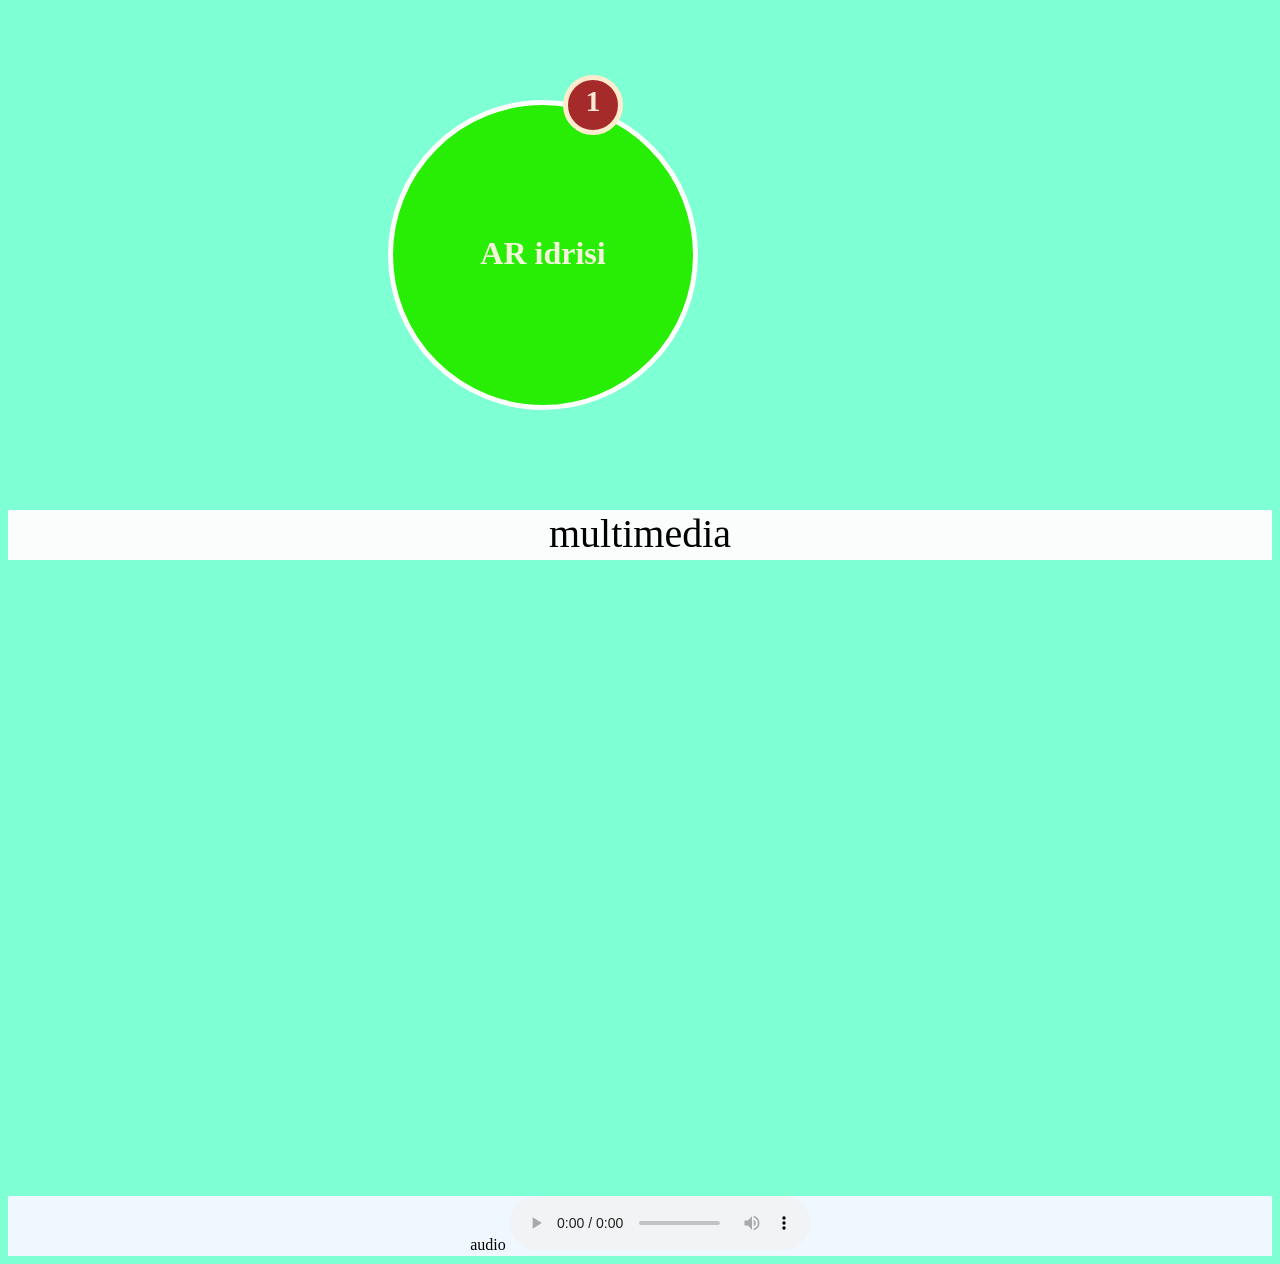
==== index.html @ 5b600bc5 "t 	new file:   188742-883619742.mp4 	new file:   amanat.jpeg	new file:   boris-smokrovic-DPXytK8Z59Y" ====
<!DOCTYPE html>
<html lang="en">
<head>
    <meta charset="UTF-8">
    <meta name="viewport" content="width=device-width, initial-scale=1.0">
    <title>Document</title>
    <style>
        body {
            background-color: aquamarine;
        }

        .big {
             display: flex;
            justify-content: center;
            text-align: center;
            position: relative;
            width: 300px;
            height: 300px;
            border: 5px solid white;
            border-radius: 50%;
            background-color: rgb(39, 238, 4);
            transition-duration: 2s;
            transition-timing-function: linear;
            
            margin: 100px;
            left: 280px;
            
            
        }
        .red {
            position: absolute;
            width: 50px;
            height: 50px;
            background-color: brown;
            border-radius: 50%;
            border: 5px solid blanchedalmond;
            font-size: 20px;
            margin-left: 100px;
            bottom: 270px;
        
            
            
        

        }
        .ar {
            
    
            color: beige;
            margin-top: 130px;
            font-size: xx-large;
            font-weight: bolder;
            font-family: cursive;

        }
        .big:hover {
            background-color: rgba(0, 255, 255, 0.607);
        }
        h2 {
            color: antiquewhite;
            margin: 4px;
            
        }
        .multimedia {
            height: 50px;
            width: 100%;
            background-color: rgb(251, 253, 253);
            text-align: center;
            font-size: 40px;
            color: black;
        }
        .audio {
            width: 100%;
            height: 60px;
            background-color: aliceblue;
            color: black;
            text-align: center;

        }

        

    
        

    </style>
</head>
<body>
    <div class="big">
    <div class="red">
        <h2>1</h2>
    </div>
    <hi class="ar">AR idrisi</hi>
    </div>

    <div class="multimedia">multimedia</div>

    <div class="vid">
        <video width="100%" height="vh80%" autoplay muted >
            <source src="188742-883619742.mp4">
        </video>

    </div>

    <div class="audio"> audio
        <audio controls autoplay loop>
            <source src="https://open.spotify.com/track/7dxVRCIiryp5ekXHFUA2h5?si=f784545ac58241cb">
        </audio>
        
    </div>



    
</body>
</html>
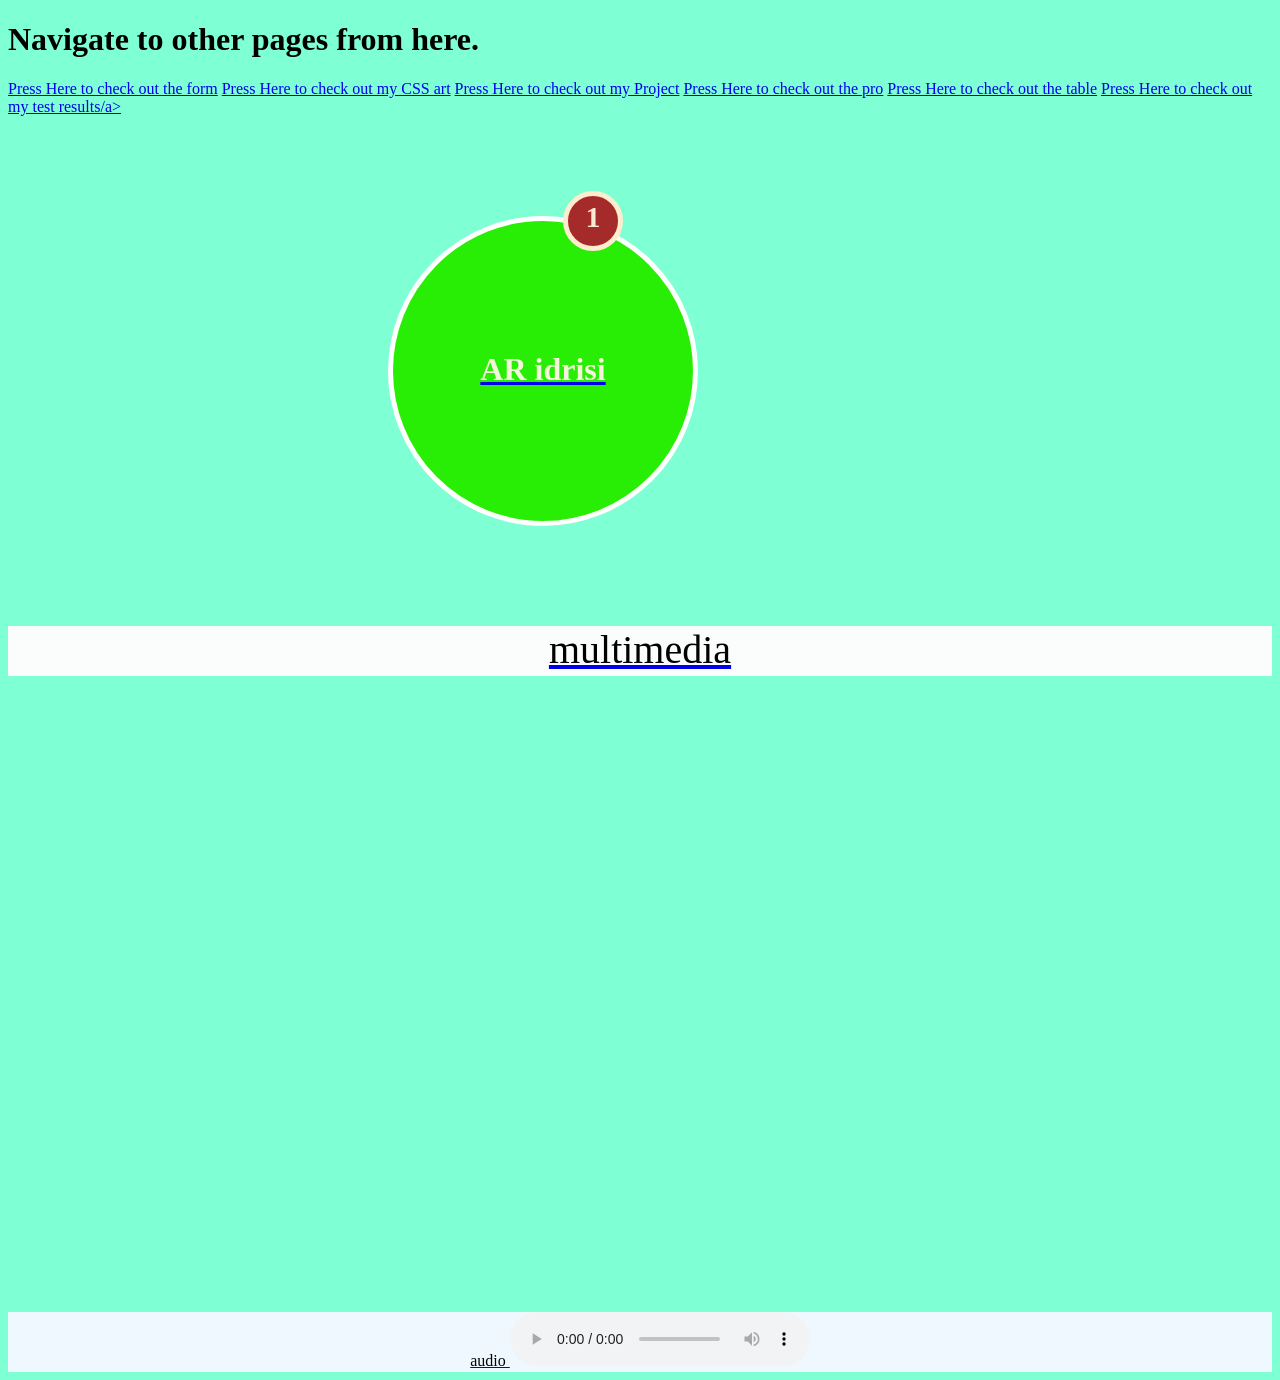
==== commit f1a70be0: "new changes" ====
--- a/index.html
+++ b/index.html
@@ -3,7 +3,7 @@
 <head>
     <meta charset="UTF-8">
     <meta name="viewport" content="width=device-width, initial-scale=1.0">
-    <title>Document</title>
+    <title>My first deploy</title>
     <style>
         body {
             background-color: aquamarine;
@@ -86,6 +86,16 @@
     </style>
 </head>
 <body>
+    <h1>Navigate to other pages from here.</h1>
+    <section>
+        <a href="form.html">Press Here to check out the form</a>
+        <a href="css.html">Press Here to check out my CSS art</a>
+        <a href="project.html">Press Here to check out my Project</a>
+        <a href="proo.html">Press Here to check out the pro</a>
+        <a href="table.html">Press Here to check out the table</a>
+        <a href="test.html">Press Here to check out my test results/a>
+
+    </section>
     <div class="big">
     <div class="red">
         <h2>1</h2>
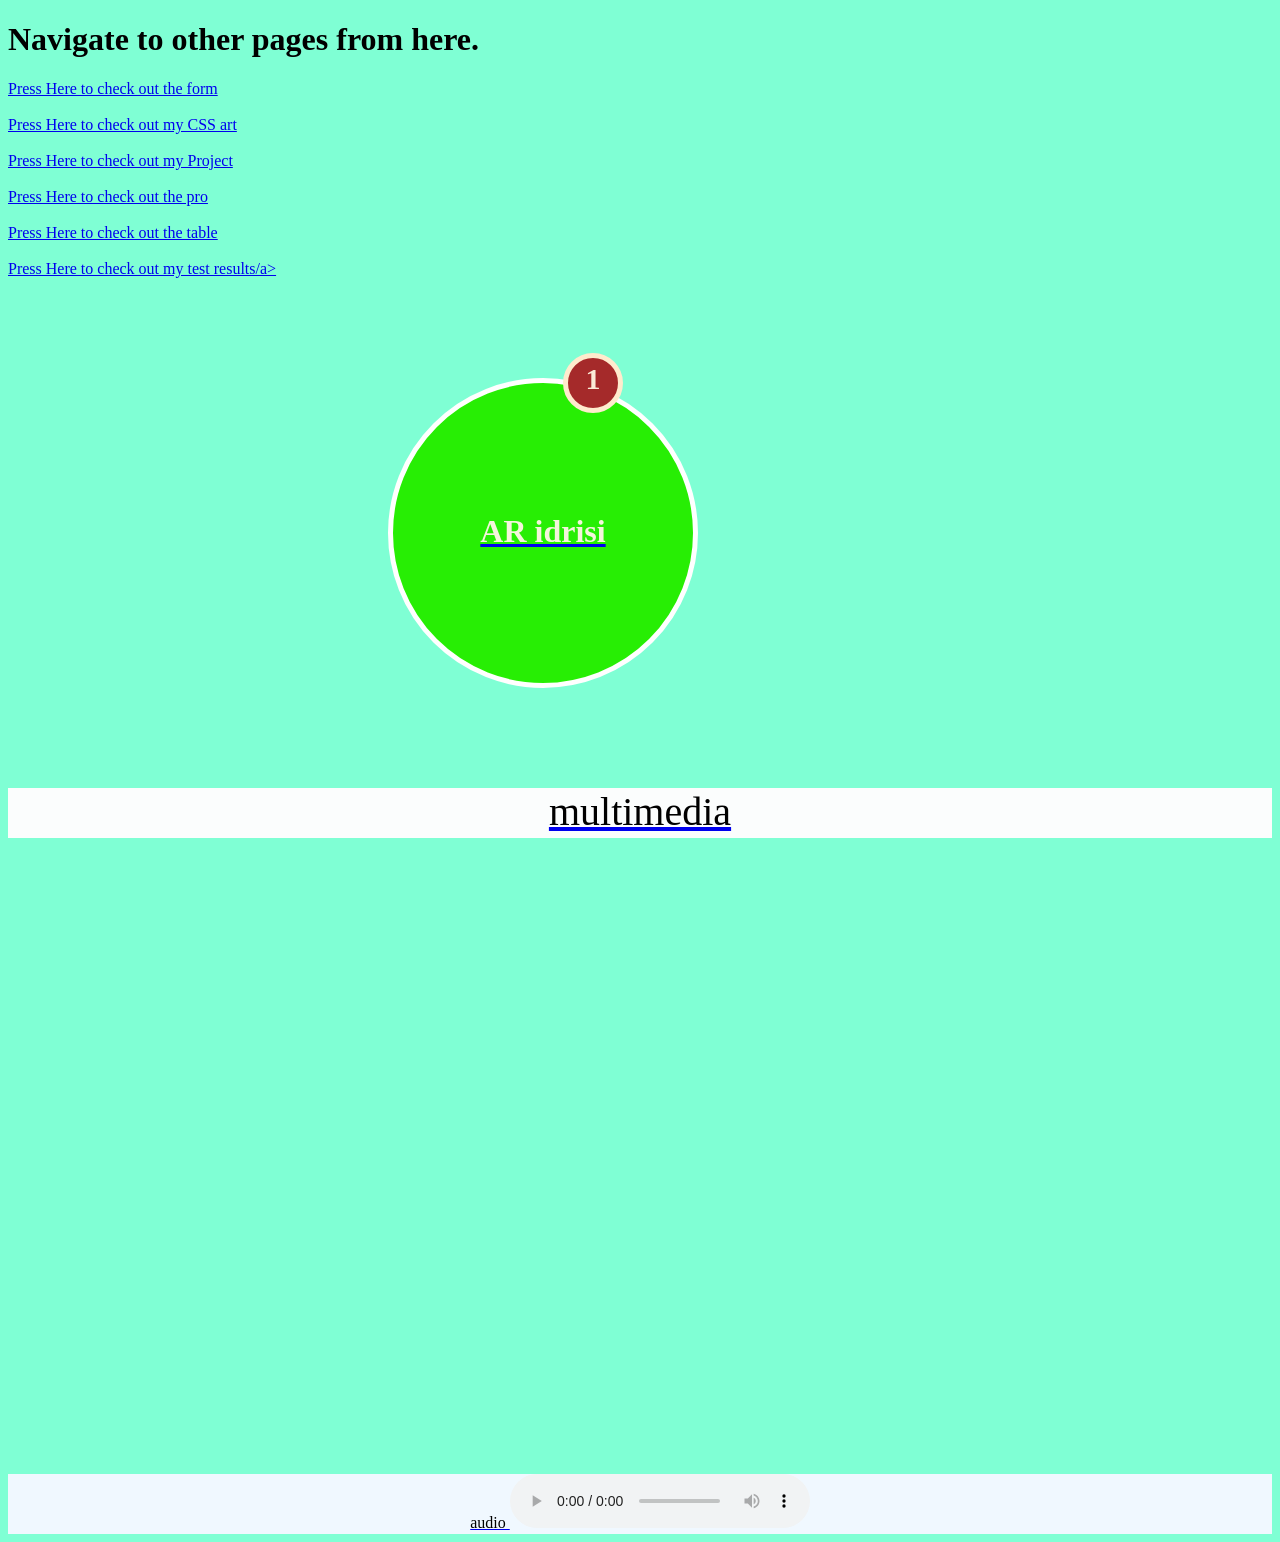
==== commit 4dd5a639: "one more commit" ====
--- a/index.html
+++ b/index.html
@@ -88,11 +88,22 @@
 <body>
     <h1>Navigate to other pages from here.</h1>
     <section>
+
         <a href="form.html">Press Here to check out the form</a>
+        <br>
+        <br>
         <a href="css.html">Press Here to check out my CSS art</a>
+        <br>
+        <br>
         <a href="project.html">Press Here to check out my Project</a>
+        <br>
+        <br>
         <a href="proo.html">Press Here to check out the pro</a>
+        <br>
+        <br>
         <a href="table.html">Press Here to check out the table</a>
+        <br>
+        <br>
         <a href="test.html">Press Here to check out my test results/a>
 
     </section>
